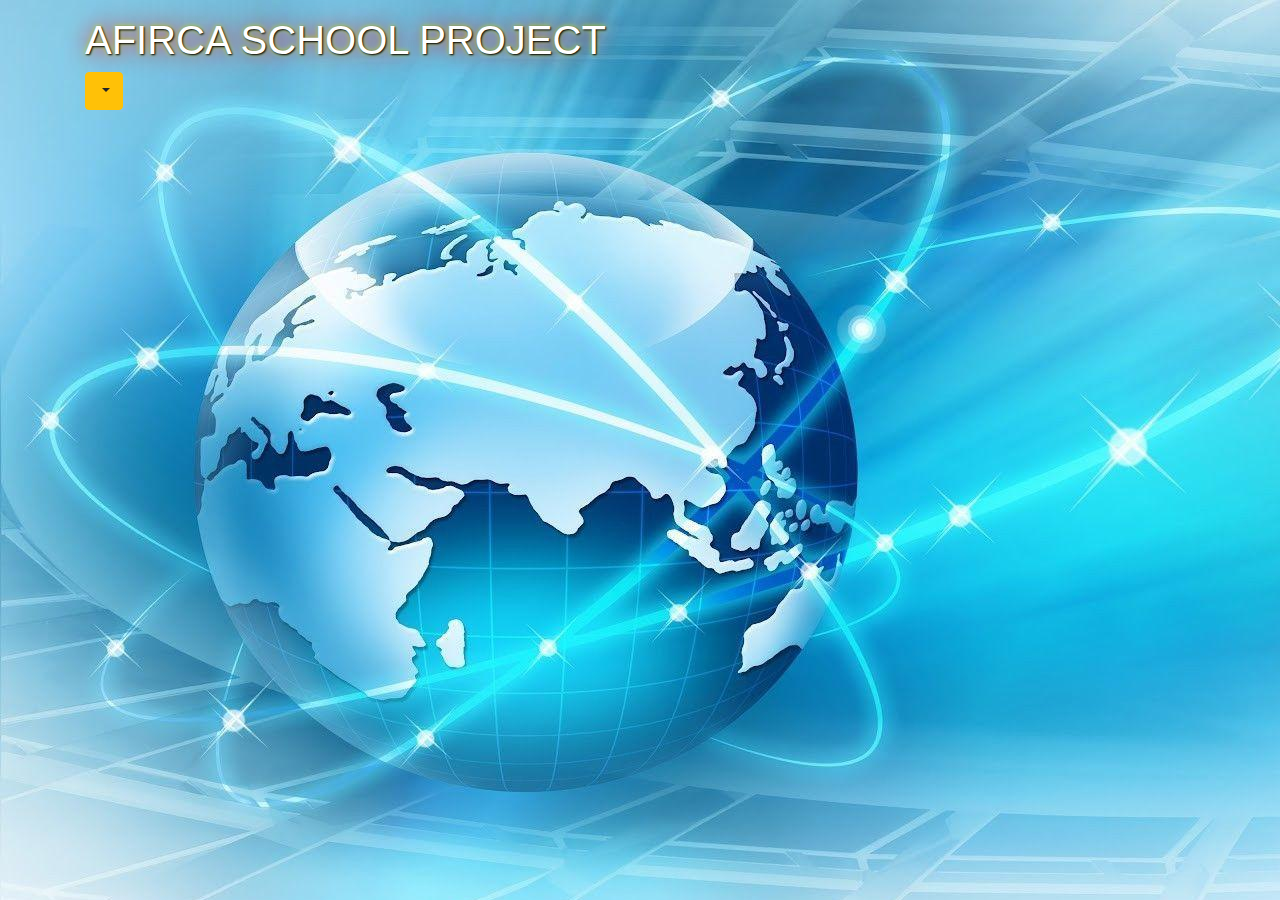
==== index.html @ 96f881fb "new game plan" ====
<!DOCTYPE html>
<html>
<head>
  <title>SCHOOL PROJECT</title>
  <meta name="viewport" content="width=device-width, initial-scale=1">
  <link rel="stylesheet" href="https://maxcdn.bootstrapcdn.com/bootstrap/4.5.2/css/bootstrap.min.css">
  <script src="https://ajax.googleapis.com/ajax/libs/jquery/3.5.1/jquery.min.js"></script>
  <script src="https://cdnjs.cloudflare.com/ajax/libs/popper.js/1.16.0/umd/popper.min.js"></script>
  <script src="https://maxcdn.bootstrapcdn.com/bootstrap/4.5.2/js/bootstrap.min.js"></script>
  <link rel="stylesheet" href="tech.css">
</head>
<body>
    
<div class="container mt-3">
  <h1>AFIRCA SCHOOL PROJECT</h1>                                       
  <div class="dropdown">
    <button type="button" class="btn btn-warning dropdown-toggle" data-toggle="dropdown">
    </button>
    <div class="dropdown-menu">
      <a class="dropdown-item" href="#">AFRICA</a>
      <a class="dropdown-item" href="#">BURKINA FASO</a>
      <a class="dropdown-item" href="#">OUAGADOUGOU</a>
    </div>
  </div>
</div>

</body>
</html>
---- tech.css ----
body {
  background-image: url("tech.jpg");
}
h1{
    color: white;
    text-shadow: 1px 1px 2px black, 0 0 25px red, 0 0 5px greenyellow; 

}
h2 {
    width: 400px;
    height: 200px;
    border:2px solid #fff;
    background: url(img/tiger.png) no-repeat;
    box-shadow: 10px 10px 5px #ccc;
    -moz-box-shadow: 10px 10px 5px #ccc;
    -webkit-box-shadow: 10px 10px 5px #ccc;
    -khtml-box-shadow: 10px 10px 5px #ccc;
  }
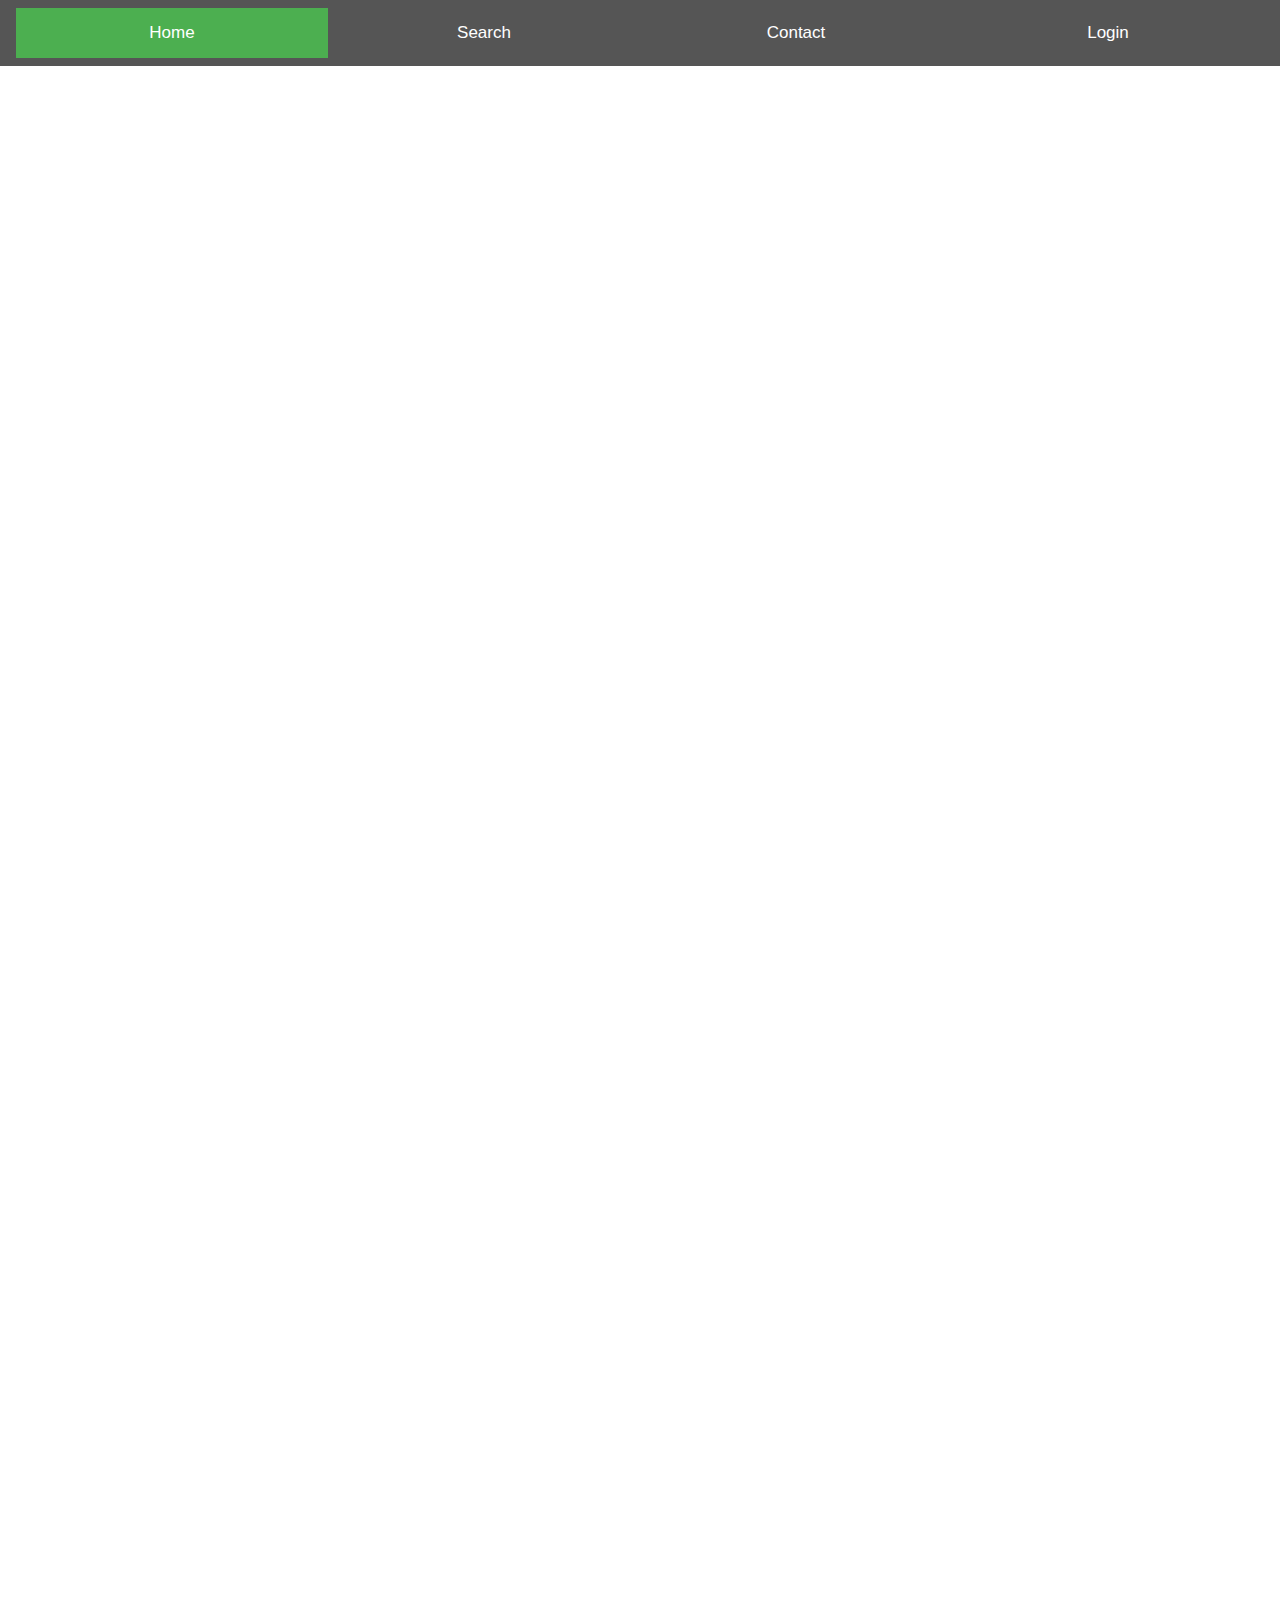
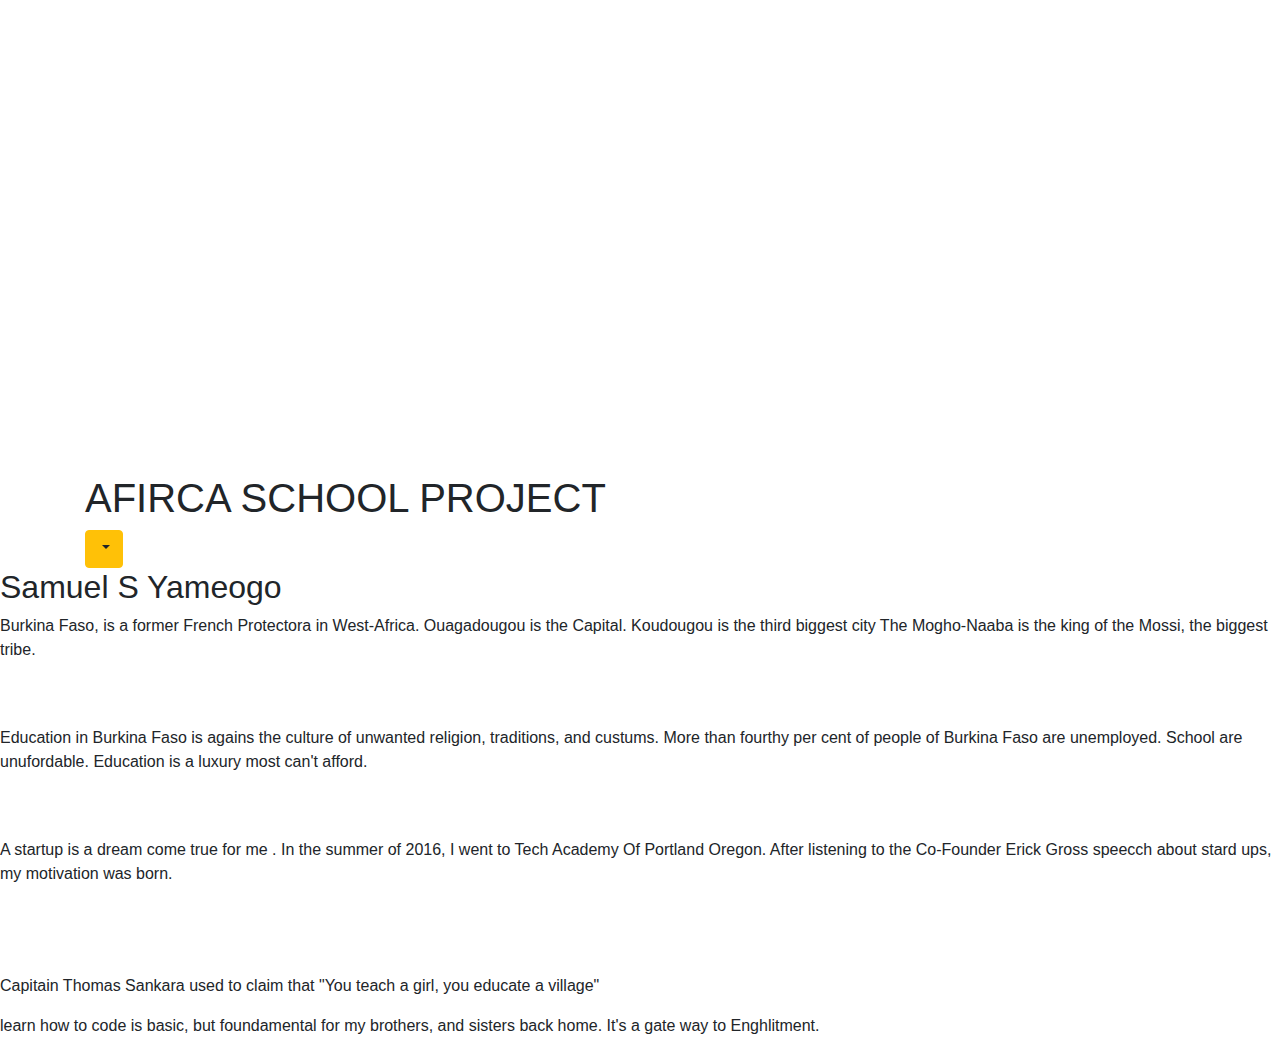
==== commit 500cc32d: "new" ====
--- a/index.html
+++ b/index.html
@@ -8,9 +8,60 @@
   <script src="https://cdnjs.cloudflare.com/ajax/libs/popper.js/1.16.0/umd/popper.min.js"></script>
   <script src="https://maxcdn.bootstrapcdn.com/bootstrap/4.5.2/js/bootstrap.min.js"></script>
   <link rel="stylesheet" href="tech.css">
+  
 </head>
 <body>
-    
+
+  <!-- the menu bar -->
+  <div class="navbar">
+    <a class="active" href="#"><i class="fa fa-fw fa-home"></i> Home</a> 
+    <a href="#"><i class="fa fa-fw fa-search"></i> Search</a> 
+    <a href="#"><i class="fa fa-fw fa-envelope"></i> Contact</a> 
+    <a href="#"><i class="fa fa-fw fa-user"></i> Login</a>
+  </div>
+
+  <!-- the so call end of menu bar-->
+   
+  <!--tried-->
+
+    <!-- Slideshow container -->
+<div class="slideshow-container">
+
+    <!-- Full-width images with number and caption text -->
+    <div class="mySlides fade">
+      <div class="numbertext">1 / 3</div>
+      <img src="background.jpg" style="width:100%">
+      <div class="text">Beautifull School girl</div>
+    </div>
+  
+    <div class="mySlides fade">
+      <div class="numbertext">2 / 3</div>
+      <img src="nice.jpg" style="width:100%">
+      <div class="text">The Universt</div>
+    </div>
+  
+    <div class="mySlides fade">
+      <div class="numbertext">3 / 3</div>
+      <img src="tech.jpg" style="width:100%">
+      <div class="text">Interconnection/div>
+    </div>
+  
+    <!-- Next and previous buttons -->
+    <a class="prev" onclick="plusSlides(-1)">&#10094;</a>
+    <a class="next" onclick="plusSlides(1)">&#10095;</a>
+  </div>
+  <br>
+  
+  <!-- The dots/circles -->
+  <div style="text-align:center">
+    <span class="dot" onclick="currentSlide(1)"></span>
+    <span class="dot" onclick="currentSlide(2)"></span>
+    <span class="dot" onclick="currentSlide(3)"></span>
+  </div>
+
+  <!-- end of slides tries-->
+</div>
+
 <div class="container mt-3">
   <h1>AFIRCA SCHOOL PROJECT</h1>                                       
   <div class="dropdown">
@@ -23,6 +74,17 @@
     </div>
   </div>
 </div>
+<h2>Samuel S Yameogo</h2>
+<p>Burkina Faso, is a former French Protectora in West-Africa. Ouagadougou is the Capital. Koudougou is the third biggest city
+    The Mogho-Naaba is the king of the Mossi, the biggest tribe.</p>
+    <br><br><p>Education in Burkina Faso is agains the culture of unwanted religion, traditions, and custums. More than fourthy
+        per cent of people of Burkina Faso are unemployed. School are unufordable. Education is a luxury most can't afford.</p>
+        <br><br><p> A startup is a dream come true for me . In the summer of 2016, I went to Tech Academy Of Portland Oregon. After
+            listening to the Co-Founder Erick Gross speecch about stard ups, my motivation was born. </p>
+            <br><br><br> <p> Capitain Thomas Sankara used to claim that "You teach a girl, you educate a village"</p>
+            <p> learn how to code is basic, but foundamental for my brothers, and sisters back home. It's a gate way to Enghlitment.</p>
 
+            <script src ="JavaScript.js"></script>
 </body>
+
 </html>
--- a/tech.css
+++ b/tech.css
@@ -1,6 +1,45 @@
-body {
-  background-image: url("tech.jpg");
+
+/*  the menu bar to continue */
+* {box-sizing: border-box}
+body {font-family: Arial, Helvetica, sans-serif;}
+
+.navbar {
+  width: 100%;
+  background-color: #555;
+  overflow: auto;
 }
+
+.navbar a {
+  float: left;
+  padding: 12px;
+  color: white;
+  text-decoration: none;
+  font-size: 17px;
+  width: 25%; /* Four links of equal widths */
+  text-align: center;
+}
+
+.navbar a:hover {
+  background-color:#000;
+}
+
+.navbar a.active {
+  background-color: #4CAF50;
+}
+
+@media screen and (max-width: 500px) {
+  .navbar a {
+    float: none;
+    display: block;
+    width: 100%;
+    text-align: left;
+
+/* the end of menue bar */
+
+
+
+
+
 h1{
     color: white;
     text-shadow: 1px 1px 2px black, 0 0 25px red, 0 0 5px greenyellow; 
@@ -10,9 +49,110 @@
     width: 400px;
     height: 200px;
     border:2px solid #fff;
-    background: url(img/tiger.png) no-repeat;
+    background: no-repeat;
     box-shadow: 10px 10px 5px #ccc;
     -moz-box-shadow: 10px 10px 5px #ccc;
     -webkit-box-shadow: 10px 10px 5px #ccc;
     -khtml-box-shadow: 10px 10px 5px #ccc;
   }
+/* css tried */
+
+* {box-sizing:border-box ;
+z-index: 1;}
+
+
+/* Slideshow container */
+.slideshow-container {
+  position: absolute;
+  min-height: 100%;
+  max-width: 100%;
+  z-index: -1;
+  object-fit: cover;
+}
+
+/* Hide the images by default */
+.mySlides {
+  display: none;
+}
+
+/* Next & previous buttons */
+.prev, .next {
+  cursor: pointer;
+  position: absolute;
+  top: 50%;
+  width: auto;
+  margin-top: -22px;
+  padding: 16px;
+  color: white;
+  font-weight: bold;
+  font-size: 18px;
+  transition: 0.6s ease;
+  border-radius: 0 3px 3px 0;
+  user-select: none;
+}
+
+/* Position the "next button" to the right */
+.next {
+  right: 0;
+  border-radius: 3px 0 0 3px;
+}
+
+/* On hover, add a black background color with a little bit see-through */
+.prev:hover, .next:hover {
+  background-color: rgba(0,0,0,0.8);
+}
+
+/* Caption text */
+.text {
+  color: #f2f2f2;
+  font-size: 15px;
+  padding: 8px 12px;
+  position: absolute;
+  bottom: 8px;
+  width: 100%;
+  text-align: center;
+}
+
+/* Number text (1/3 etc) */
+.numbertext {
+  color: #f2f2f2;
+  font-size: 12px;
+  padding: 8px 12px;
+  position: absolute;
+  top: 0;
+}
+
+/* The dots/bullets/indicators */
+.dot {
+  cursor: pointer;
+  height: 25px;
+  width: 25px;
+  margin: 2 4px;
+  background-color: rgb(187, 187, 187);
+  border-radius: 50%;
+  display: inline-block;
+  transition: background-color 0.6s ease;
+}
+
+.active, .dot:hover {
+  background-color: #717171;
+}
+
+/* Fading animation */
+.fade {
+  -webkit-animation-name: fade;
+  -webkit-animation-duration: 1.5s;
+  animation-name: fade;
+  animation-duration: 1.5s;
+}
+
+@-webkit-keyframes fade {
+  from {opacity: .4}
+  to {opacity: 1}
+}
+
+@keyframes fade {
+  from {opacity: .4}
+  to {opacity: 1}
+}
+/* end tried*/
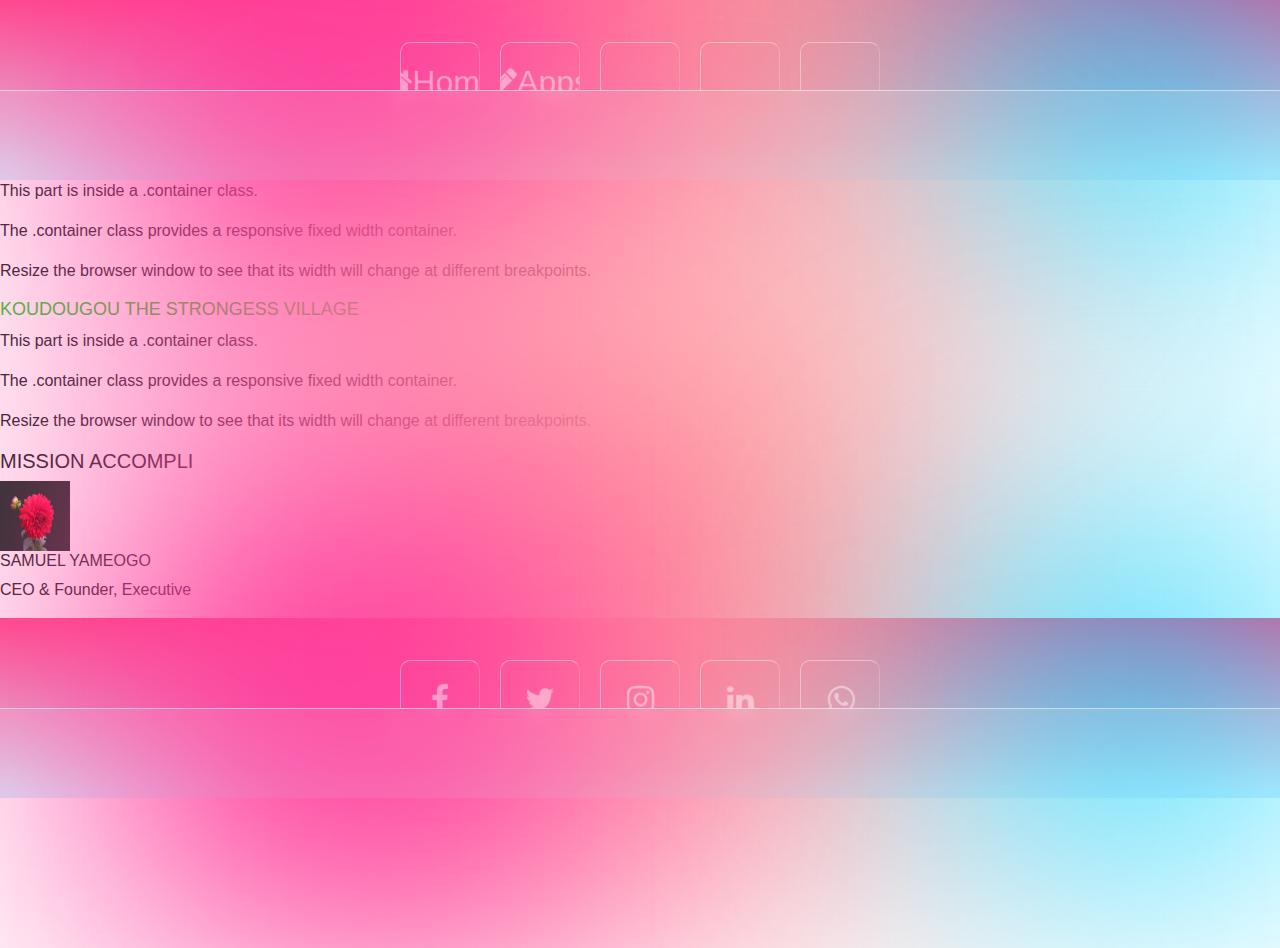
==== commit 9b9b6db4: "Add files via upload" ====
--- a/index.html
+++ b/index.html
@@ -1,90 +1,127 @@
-<!DOCTYPE html>
-<html>
-<head>
-  <title>SCHOOL PROJECT</title>
-  <meta name="viewport" content="width=device-width, initial-scale=1">
-  <link rel="stylesheet" href="https://maxcdn.bootstrapcdn.com/bootstrap/4.5.2/css/bootstrap.min.css">
-  <script src="https://ajax.googleapis.com/ajax/libs/jquery/3.5.1/jquery.min.js"></script>
-  <script src="https://cdnjs.cloudflare.com/ajax/libs/popper.js/1.16.0/umd/popper.min.js"></script>
-  <script src="https://maxcdn.bootstrapcdn.com/bootstrap/4.5.2/js/bootstrap.min.js"></script>
-  <link rel="stylesheet" href="tech.css">
-  
-</head>
-<body>
-
-  <!-- the menu bar -->
-  <div class="navbar">
-    <a class="active" href="#"><i class="fa fa-fw fa-home"></i> Home</a> 
-    <a href="#"><i class="fa fa-fw fa-search"></i> Search</a> 
-    <a href="#"><i class="fa fa-fw fa-envelope"></i> Contact</a> 
-    <a href="#"><i class="fa fa-fw fa-user"></i> Login</a>
-  </div>
-
-  <!-- the so call end of menu bar-->
-   
-  <!--tried-->
-
-    <!-- Slideshow container -->
-<div class="slideshow-container">
-
-    <!-- Full-width images with number and caption text -->
-    <div class="mySlides fade">
-      <div class="numbertext">1 / 3</div>
-      <img src="background.jpg" style="width:100%">
-      <div class="text">Beautifull School girl</div>
-    </div>
-  
-    <div class="mySlides fade">
-      <div class="numbertext">2 / 3</div>
-      <img src="nice.jpg" style="width:100%">
-      <div class="text">The Universt</div>
-    </div>
-  
-    <div class="mySlides fade">
-      <div class="numbertext">3 / 3</div>
-      <img src="tech.jpg" style="width:100%">
-      <div class="text">Interconnection/div>
-    </div>
-  
-    <!-- Next and previous buttons -->
-    <a class="prev" onclick="plusSlides(-1)">&#10094;</a>
-    <a class="next" onclick="plusSlides(1)">&#10095;</a>
-  </div>
-  <br>
-  
-  <!-- The dots/circles -->
-  <div style="text-align:center">
-    <span class="dot" onclick="currentSlide(1)"></span>
-    <span class="dot" onclick="currentSlide(2)"></span>
-    <span class="dot" onclick="currentSlide(3)"></span>
-  </div>
-
-  <!-- end of slides tries-->
-</div>
-
-<div class="container mt-3">
-  <h1>AFIRCA SCHOOL PROJECT</h1>                                       
-  <div class="dropdown">
-    <button type="button" class="btn btn-warning dropdown-toggle" data-toggle="dropdown">
-    </button>
-    <div class="dropdown-menu">
-      <a class="dropdown-item" href="#">AFRICA</a>
-      <a class="dropdown-item" href="#">BURKINA FASO</a>
-      <a class="dropdown-item" href="#">OUAGADOUGOU</a>
-    </div>
-  </div>
-</div>
-<h2>Samuel S Yameogo</h2>
-<p>Burkina Faso, is a former French Protectora in West-Africa. Ouagadougou is the Capital. Koudougou is the third biggest city
-    The Mogho-Naaba is the king of the Mossi, the biggest tribe.</p>
-    <br><br><p>Education in Burkina Faso is agains the culture of unwanted religion, traditions, and custums. More than fourthy
-        per cent of people of Burkina Faso are unemployed. School are unufordable. Education is a luxury most can't afford.</p>
-        <br><br><p> A startup is a dream come true for me . In the summer of 2016, I went to Tech Academy Of Portland Oregon. After
-            listening to the Co-Founder Erick Gross speecch about stard ups, my motivation was born. </p>
-            <br><br><br> <p> Capitain Thomas Sankara used to claim that "You teach a girl, you educate a village"</p>
-            <p> learn how to code is basic, but foundamental for my brothers, and sisters back home. It's a gate way to Enghlitment.</p>
-
-            <script src ="JavaScript.js"></script>
-</body>
-
-</html>
+
+<!DOCTYPE html>
+<html>
+<head>
+    <title>SAMUEL S YAMEOGO</title>
+    <link rel="stylesheet" href="https://maxcdn.bootstrapcdn.com/bootstrap/4.5.2/css/bootstrap.min.css">
+    <script src="https://ajax.googleapis.com/ajax/libs/jquery/3.5.1/jquery.min.js"></script>
+    <script src="https://cdnjs.cloudflare.com/ajax/libs/popper.js/1.16.0/umd/popper.min.js"></script>
+    <script src="https://maxcdn.bootstrapcdn.com/bootstrap/4.5.2/js/bootstrap.min.js"></script>
+    <link rel="stylesheet" href="https://cdnjs.cloudflare.com/ajax/libs/font-awesome/4.7.0/css/font-awesome.css" integrity="sha512-5A8nwdMOWrSz20fDsjczgUidUBR8liPYU+WymTZP1lmY9G6Oc7HlZv156XqnsgNUzTyMefFTcsFH/tnJE/+xBg==" crossorigin="anonymous" />
+    <link rel="stylesheet" href="my.css">
+</head>
+<body>
+    
+
+<header>
+    <section>
+        <div class="w3-container">
+        <div class="color"></div>
+        <div class="color"></div>
+        <div class="color"></div>
+    
+        <ul>
+            <li>
+                <a href="javascript:void(0);">
+                <i class="fa fa-home fa-fw"></i> Home</a>
+                </a>
+            </li>
+            <li>
+                <a href="javascript:void(0);">
+                    <i class="fa fa-pencil fa-fw"></i> Apps</a>
+                </a>
+            </li>
+            <li>
+                <a href="javascript:void(0);">
+                    <i class="fas fa-address-book"></i>
+                </a>
+            </li>
+            <li>
+                <a href="javascript:void(0);">
+                    <i class="andreyameogo"></i>
+                </a>
+            </li>
+            <li>
+                <a href="javascript:void(0);">
+                    <i class="leonzoma"></i>
+                </a>
+            </li>
+        </ul>
+        </div>
+    </section>
+
+</header>
+   
+        <div class="w3-container">
+
+            <h1>AFRICA MY LOVELY AFRICA</h1>
+            <p>This part is inside a .container class.</p>
+            <p>The .container class provides a responsive fixed width container.</p>
+            <p>Resize the browser window to see that its width will change at different breakpoints.</p>
+        </div>
+
+        <div class="w3-container">
+            <h2>BURKINA-FASO PAYS DES HOMME INTEGRES</h2>
+            <p>This part is inside a .container class.</p>
+            <p>The .container class provides a responsive fixed width container.</p>
+            <p>Resize the browser window to see that its width will change at different breakpoints.</p>
+        </div>
+        
+        <div class="w3-container">
+            <h3>KOUDOUGOU THE STRONGESS VILLAGE</h3>
+            <p>This part is inside a .container class.</p>
+            <p>The .container class provides a responsive fixed width container.</p>
+            <p>Resize the browser window to see that its width will change at different breakpoints.</p>
+        </div>
+            
+
+
+            <div class="w3-container">
+            <h5>MISSION ACCOMPLI </h5>
+                <img src="flower.jpg" alt="SAM">
+                <h6>SAMUEL YAMEOGO</h6>
+                <p class="title">CEO & Founder, Executive</p>
+                <p></p>
+                <div class="w3-container w3-center">
+                    </div>
+                </div>
+
+   <footer>
+    <section>
+        <div class="color"></div>
+        <div class="color"></div>
+        <div class="color"></div>
+    
+        <ul>
+            <li>
+                <a href="javascript:void(0);">
+                    <i class="fa fa-facebook"></i>
+                </a>
+            </li>
+            <li>
+                <a href="javascript:void(0);">
+                    <i class="fa fa-twitter"></i>
+                </a>
+            </li>
+            <li>
+                <a href="javascript:void(0);">
+                    <i class="fa fa-instagram"></i>
+                </a>
+            </li>
+            <li>
+                <a href="javascript:void(0);">
+                    <i class="fa fa-linkedin"></i>
+                </a>
+            </li>
+            <li>
+                <a href="javascript:void(0);">
+                    <i class="fa fa-whatsapp"></i>
+                </a>
+            </li>
+        </ul>
+    </section>
+   </footer>
+    
+</body>
+</html>
+
--- a/my.css
+++ b/my.css
@@ -0,0 +1,192 @@
+* {
+    box-sizing: border-box;
+    margin: 0;
+    padding: 0;
+}
+:root{
+    --dark-pink-color:#ff9e9e;
+    --light-pink-color:#ff4f8b;
+    --pink-color:#ff359b;
+    --cyan-color:#00d2ff;
+    --light-cyan-color:#d1f1ff;
+}
+
+
+
+section:before{
+    backdrop-filter: blur(10px);
+    background-color:rgba(255,255,255,0.1);
+    border-top:1px solid rgba(255,255,255,0.5);
+    bottom:0;
+    content:'';
+    left:0;
+    position:absolute;
+    width:100%;
+    height:50%;
+    z-index:10;
+}
+section{
+    align-items:center;
+    background-image:linear-gradient(to bottom, var(--light-pink-color), var(--light-cyan-color));
+    display:flex;
+    height:20vh;
+    justify-content:center;
+    position: absolute;
+    width:100%;
+}
+section .color {
+    filter: blur(150px);
+    position: absolute;
+}
+
+section .color:nth-child(1) {
+    background-color: var(--dark-pink-color);
+    height: 600px;
+    top: -350px;
+    width: 600px;
+}
+
+section .color:nth-child(2) {
+    background-color: var(--pink-color);
+    bottom: -150px;
+    height: 500px;
+    left: 100px;
+    width: 500px;
+}
+
+section .color:nth-child(3) {
+    background-color: var(--cyan-color);
+    bottom: -50px;
+    height: 300px;
+    right: 0;
+    width: 300px;
+}
+
+section ul{
+    display:flex;
+    position:relative;
+}
+section ul li{
+    list-style:none;
+    margin:10px;
+    position:relative;
+}
+section ul li a::before{
+    background-color:rgba(255,255,255,0.5);
+    content:'';
+    height:100%;
+    left:0;
+    position:absolute;
+    top:0;
+    transform:skewX(45deg) translateX(150px);
+    -webkit-transform:skewX(45deg) translateX(150px);
+    -moz-transform:skewX(45deg) translateX(150px);
+    -ms-transform:skewX(45deg) translateX(150px);
+    -o-transform:skewX(45deg) translateX(150px);
+    transition:transform 0.5s ease;
+    -webkit-transition:transform 0.5s ease;
+    -moz-transition:transform 0.5s ease;
+    -ms-transition:transform 0.5s ease;
+    -o-transition:transform 0.5s ease;
+    width:50px;
+}
+section ul li a:hover:before,
+section ul li a:focus:before,
+section ul li a:active:before{
+    transform:skewX(45deg) translateX(-150px);
+    -webkit-transform:skewX(45deg) translateX(-150px);
+    -moz-transform:skewX(45deg) translateX(-150px);
+    -ms-transform:skewX(45deg) translateX(-150px);
+    -o-transform:skewX(45deg) translateX(-150px);
+}
+section ul li a{
+    align-items: center;
+    background-clip:text;
+    backdrop-filter: blur(4px);
+    background-color:rgba(255,255,255,0.1);
+    border:1px solid rgba(255,255,255,0.4);
+    border-bottom-color:rgba(255,255,255,0.2);
+    border-right-color:rgba(255,255,255,0.2);
+    border-radius: 10px;
+    -webkit-border-radius: 10px;
+    -moz-border-radius: 10px;
+    -ms-border-radius: 10px;
+    -o-border-radius: 10px;
+    color:rgba(0,0,0,0);
+    display:flex;
+    font-size:2rem;
+    height:80px;
+    justify-content:center;
+    overflow:hidden;
+    position:relative;
+    text-decoration: none;
+    top:0;
+    transition:top 0.5s ease, transform 0.5s ease, z-index 0s ease;
+    -webkit-transition:top 0.5s ease, transform 0.5s ease, z-index 0s ease;
+    -moz-transition:top 0.5s ease, transform 0.5s ease, z-index 0s ease;
+    -ms-transition:top 0.5s ease, transform 0.5s ease, z-index 0s ease;
+    -o-transition:top 0.5s ease, transform 0.5s ease, z-index 0s ease;
+    transition-delay: 0.5s, 0s, 0.5s;
+    text-shadow: 0 0 1px rgba(255,255,255,0.4);
+    width:80px;
+    z-index: 1;
+}
+
+section ul li a:hover,
+section ul li a:focus,
+section ul li a:active{
+    top:-50px;
+    transform: translateY(50px);
+    -webkit-transform: translateY(50px);
+    -moz-transform: translateY(50px);
+    -ms-transform: translateY(50px);
+    -o-transform: translateY(50px);
+    transition-delay: 0s, 0.5s, 0.5s;
+    z-index: 11;
+}
+img{
+    height:70px ;
+    width: 70px;
+    box-shadow: black;
+}
+
+h1{ 
+    font-family: "Helvetica Neue", Helvetica, Arial, sans-serif;
+     font-weight: 600;
+     font-size: 18px;
+     color: DarkSlateGray;
+   
+}
+h2{ 
+  font-family: "Avenir Next", Calibri, Verdana, sans-serif;
+  font-weight: 700;
+  font-size: 18px;
+  color: Indigo;
+
+}
+    
+
+h3{ 
+  font-family: "Public Sans", Verdana, sans-serif;
+  font-size: 18px;
+  color: LimeGreen;
+} 
+
+  /* modal*/
+  ::-webkit-textfield-decoration-container {
+  background-color: rgba(255, 255, 255, 0.95);
+  border-radius: 5px;
+  color: #333;
+  font-family: system-ui, sans-serif;
+  line-height: 1.5;
+  max-width: 50%;
+  padding: 1rem 2rem;
+}
+
+@supports (-webkit-backdrop-filter: none) or (backdrop-filter: none) {
+  color-interpolation-filters {
+    -webkit-backdrop-filter: blur(10px);
+    backdrop-filter: blur(10px);
+    background-color: rgba(255, 255, 255, 0.5);  
+  }
+}
